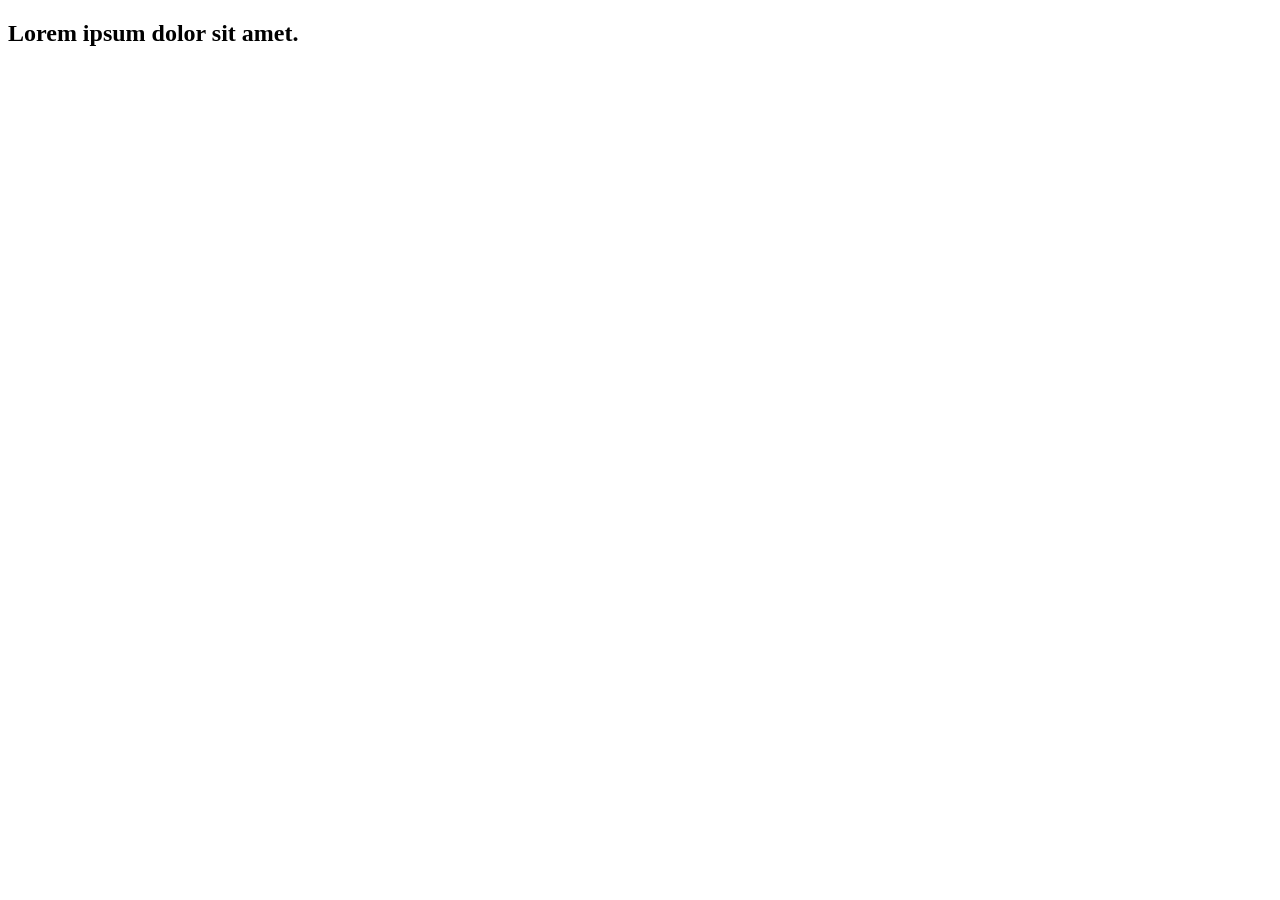
==== src/index.html @ 7d626efe "Initial commit" ====
<!DOCTYPE html>
<html lang="en">
  <head>
    <meta charset="UTF-8" />
    <link rel="icon" type="image/svg+xml" href="/favicon.svg" />
    <meta name="viewport" content="width=device-width, initial-scale=1.0" />
    <title>Vanilla App Template</title>
    <link rel="stylesheet" href="./css/styles.css" />
  </head>
  <body>
    <load ="partials/header.html" />

    <section>
      <h1>Lorem ipsum dolor sit amet.</h1>
      <!-- Path to images as from index.html file -->
      <img src="./img/javascript.svg" alt="" />
    </section>

    <!-- Loads the specified .html file -->
    <load ="partials/vite-promo.html" />

    <script type="module" src="./main.js"></script>
  </body>
</html>
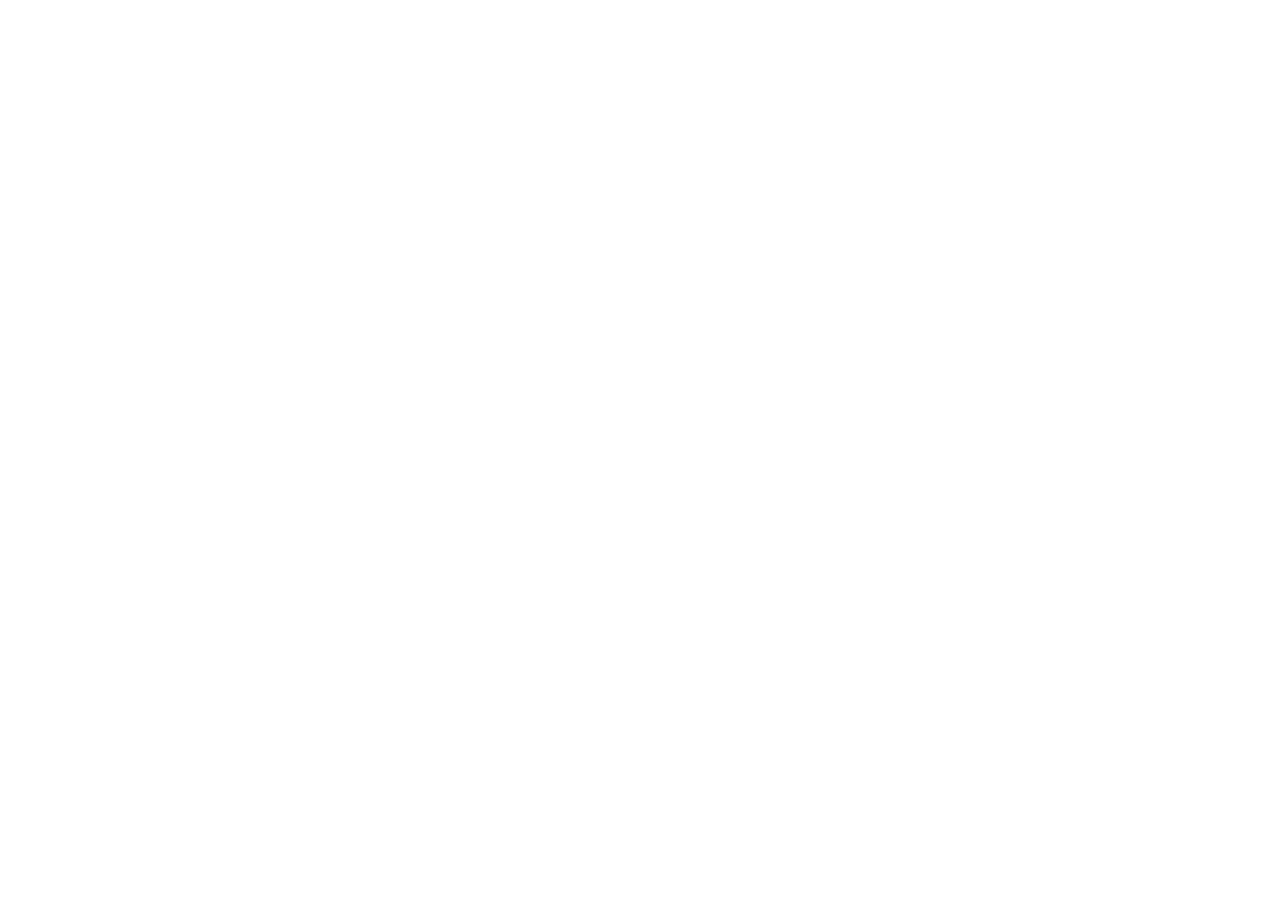
==== commit 567d1be7: "1" ====
--- a/src/index.html
+++ b/src/index.html
@@ -5,20 +5,9 @@
     <link rel="icon" type="image/svg+xml" href="/favicon.svg" />
     <meta name="viewport" content="width=device-width, initial-scale=1.0" />
     <title>Vanilla App Template</title>
-    <link rel="stylesheet" href="./css/styles.css" />
+    <link rel="stylesheet" href="./css/header.css" />
   </head>
   <body>
     <load ="partials/header.html" />
-
-    <section>
-      <h1>Lorem ipsum dolor sit amet.</h1>
-      <!-- Path to images as from index.html file -->
-      <img src="./img/javascript.svg" alt="" />
-    </section>
-
-    <!-- Loads the specified .html file -->
-    <load ="partials/vite-promo.html" />
-
-    <script type="module" src="./main.js"></script>
   </body>
 </html>
--- a/src/css/header.css
+++ b/src/css/header.css
@@ -0,0 +1,21 @@
+.header {
+  padding: 20px 0;
+}
+
+.nav-list {
+  display: flex;
+  align-items: center;
+  justify-content: flex-start;
+  gap: 40px;
+}
+
+.nav-link {
+  font-weight: 500;
+  letter-spacing: 0.02em;
+  line-height: 1.5;
+}
+
+.nav-link:hover,
+.nav-link:focus {
+  color: #747bff;
+}
